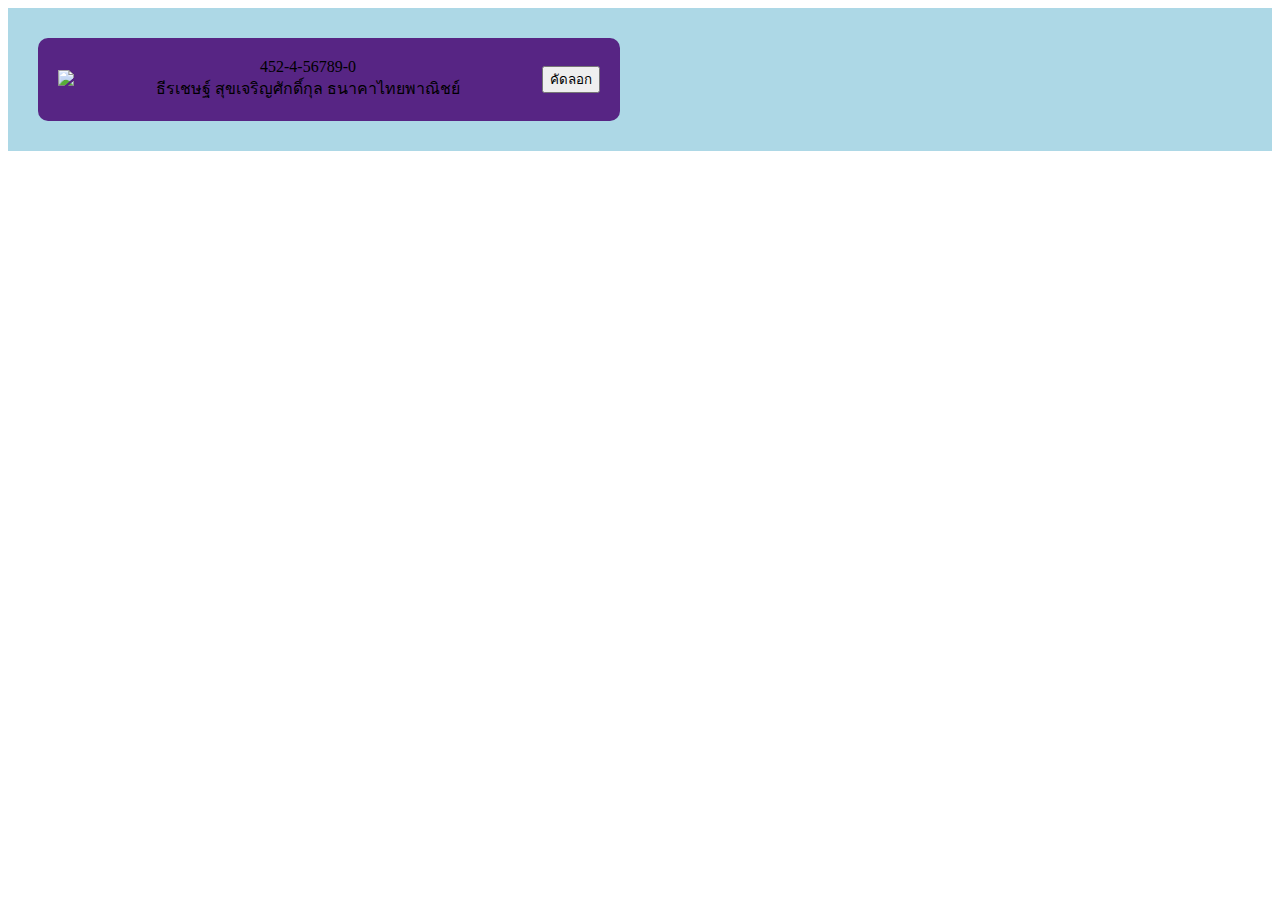
==== bank-accounts.html @ 4164fddb "Add files via upload" ====
<!DOCTYPE html>
<html>
<head>
	<title>
	</title>
	<style>
		.bank-accounts {
			background-color: lightblue;
			padding: 30px;

		}
		.bank-account {
			background-color: #572584;
			padding: 20px;
			max-width: 542px;
			border-radius: 10px;
			text-align: center;
			display: flex;
			align-items: center;
			justify-content: space-between;
		}
		.bank-img {
			text-align: left;
			max-width: 53px;
		}
	</style>
</head>
<body>
<div class="bank-accounts">
	<div class="bank-account">
		<div class="bank-img"><img src="https://www.gamesrig.com/img/checkout/logobank02.png"></div>
		<div>452-4-56789-0
			<br>ธีรเชษฐ์ สุขเจริญศักดิ์กุล ธนาคาไทยพาณิชย์</div>
		<div><button>คัดลอก</button></div>
	</div>
</div>

</body>
</html>
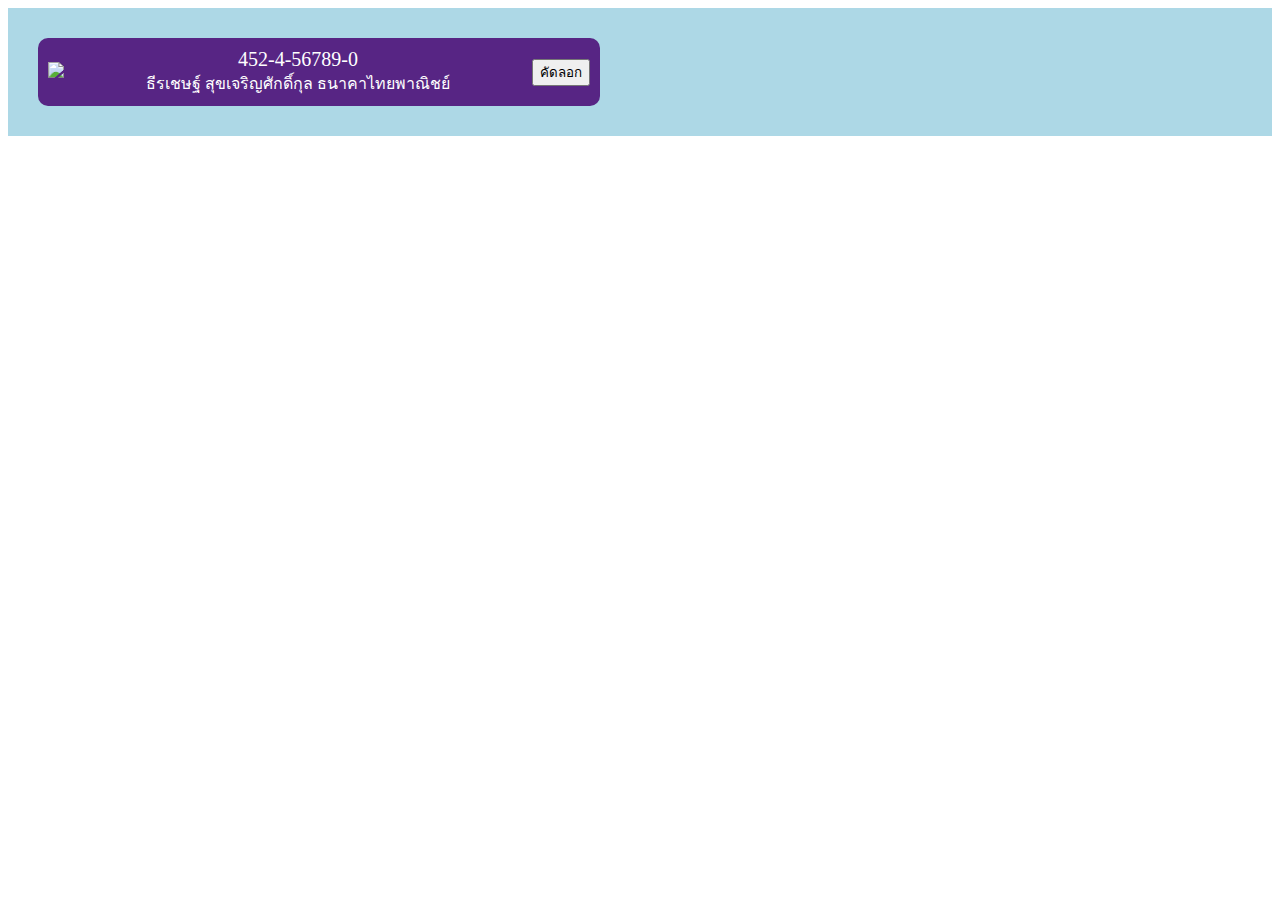
==== commit 0aa8e0c2: "Update bank-accounts.html" ====
--- a/bank-accounts.html
+++ b/bank-accounts.html
@@ -11,13 +11,15 @@
 		}
 		.bank-account {
 			background-color: #572584;
-			padding: 20px;
+			padding: 10px;
 			max-width: 542px;
 			border-radius: 10px;
 			text-align: center;
 			display: flex;
 			align-items: center;
 			justify-content: space-between;
+			color: white;
+
 		}
 		.bank-img {
 			text-align: left;
@@ -29,11 +31,11 @@
 <div class="bank-accounts">
 	<div class="bank-account">
 		<div class="bank-img"><img src="https://www.gamesrig.com/img/checkout/logobank02.png"></div>
-		<div>452-4-56789-0
+		<div><span style="font-size: 20px;">452-4-56789-0</span>
 			<br>ธีรเชษฐ์ สุขเจริญศักดิ์กุล ธนาคาไทยพาณิชย์</div>
 		<div><button>คัดลอก</button></div>
 	</div>
 </div>
 
 </body>
-</html>+</html>
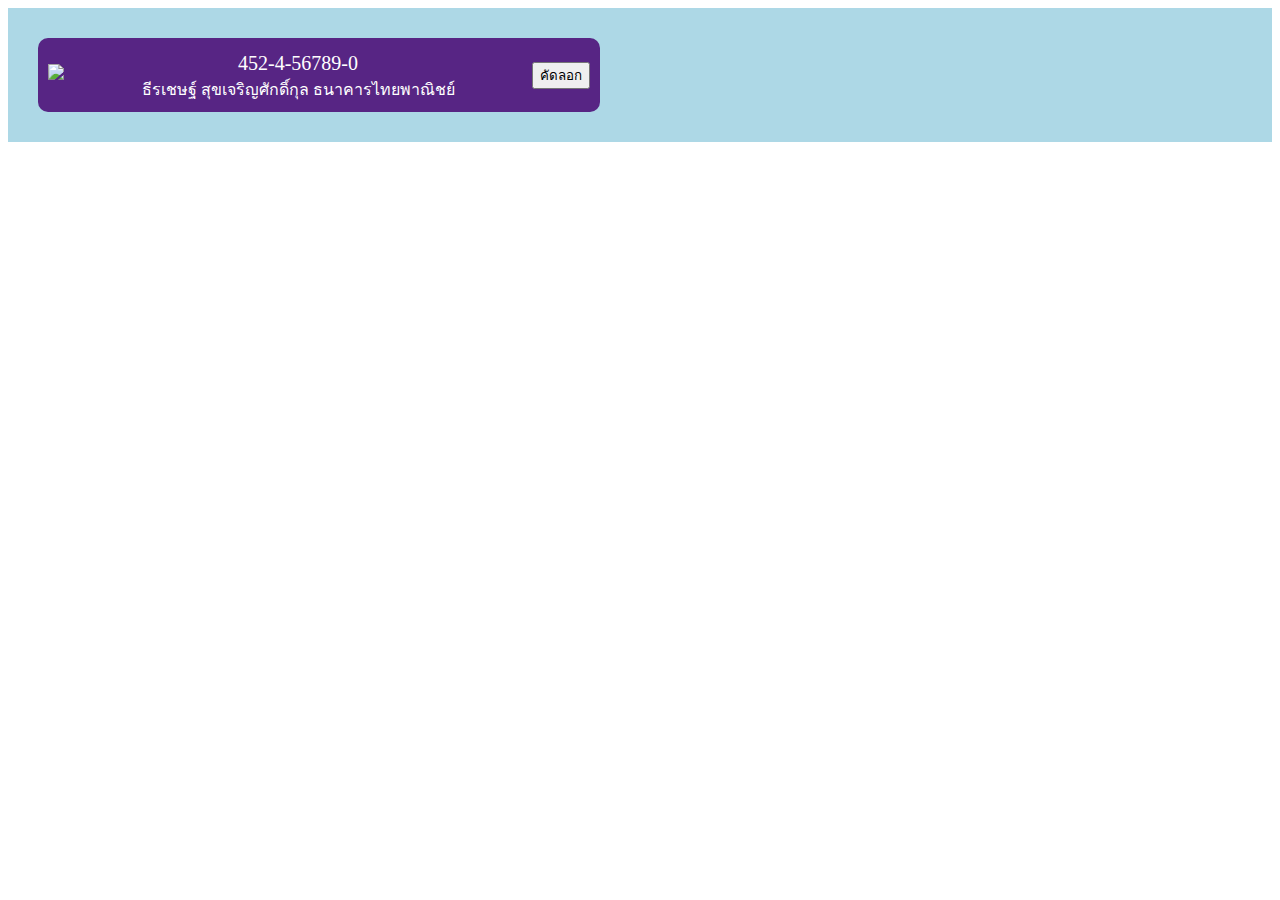
==== commit 1a505048: "Update bank-accounts.html" ====
--- a/bank-accounts.html
+++ b/bank-accounts.html
@@ -3,11 +3,12 @@
 <head>
 	<title>
 	</title>
+	<meta name="viewport" content="width=device-width, initial-scale=1.0">
+	<link href="https://fonts.googleapis.com/css?family=Kanit&display=swap" rel="stylesheet">
 	<style>
 		.bank-accounts {
 			background-color: lightblue;
 			padding: 30px;
-
 		}
 		.bank-account {
 			background-color: #572584;
@@ -19,7 +20,8 @@
 			align-items: center;
 			justify-content: space-between;
 			color: white;
-
+			vertical-align: middle;
+			line-height: 1.5;
 		}
 		.bank-img {
 			text-align: left;
@@ -31,8 +33,8 @@
 <div class="bank-accounts">
 	<div class="bank-account">
 		<div class="bank-img"><img src="https://www.gamesrig.com/img/checkout/logobank02.png"></div>
-		<div><span style="font-size: 20px;">452-4-56789-0</span>
-			<br>ธีรเชษฐ์ สุขเจริญศักดิ์กุล ธนาคาไทยพาณิชย์</div>
+		<div style="display: table-cell; vertical-align: middle;"><span style="font-size: 20px;">452-4-56789-0</span>
+			<br>ธีรเชษฐ์ สุขเจริญศักดิ์กุล ธนาคารไทยพาณิชย์</div>
 		<div><button>คัดลอก</button></div>
 	</div>
 </div>
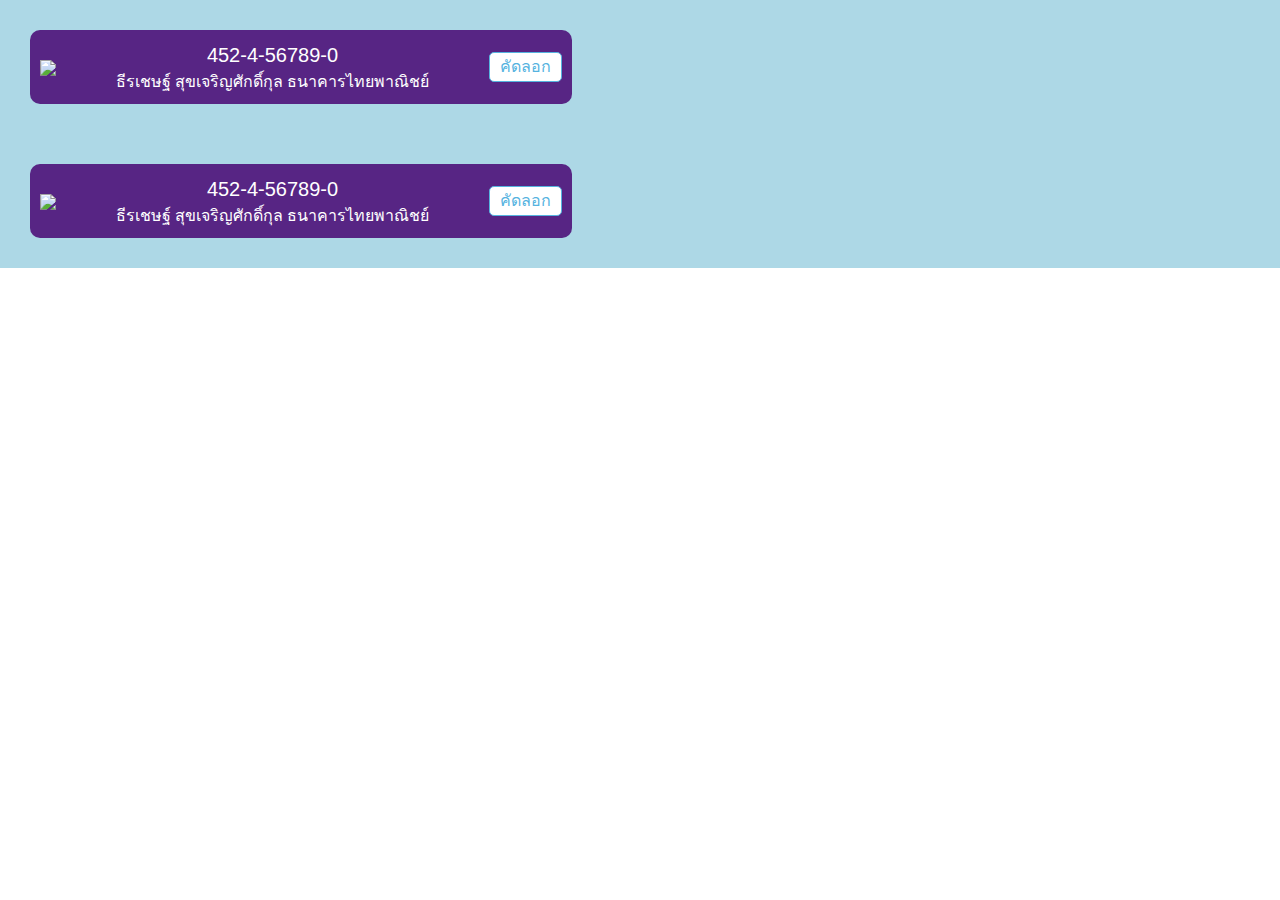
==== commit b894895d: "Update bank-accounts.html" ====
--- a/bank-accounts.html
+++ b/bank-accounts.html
@@ -5,6 +5,7 @@
 	</title>
 	<meta name="viewport" content="width=device-width, initial-scale=1.0">
 	<link href="https://fonts.googleapis.com/css?family=Kanit&display=swap" rel="stylesheet">
+	<link rel="stylesheet" href="https://stackpath.bootstrapcdn.com/bootstrap/4.3.1/css/bootstrap.min.css" integrity="sha384-ggOyR0iXCbMQv3Xipma34MD+dH/1fQ784/j6cY/iJTQUOhcWr7x9JvoRxT2MZw1T" crossorigin="anonymous">
 	<style>
 		.bank-accounts {
 			background-color: lightblue;
@@ -27,6 +28,22 @@
 			text-align: left;
 			max-width: 53px;
 		}
+		.copytext {
+    color: #56B3DF;
+    top: 5px;
+    right: 1rem;
+    border: 1px solid #56B3DF;
+    border-radius: 5px;
+    background-color: white;
+    padding: 2px 10px 2px 10px;
+}
+.hov-btn3:hover {
+    border-color: #56B3DF;
+    background-color: #56B3DF;
+    color: #fff;
+    transition: all 0.4s;
+    cursor: pointer;
+}
 	</style>
 </head>
 <body>
@@ -34,8 +51,67 @@
 	<div class="bank-account">
 		<div class="bank-img"><img src="https://www.gamesrig.com/img/checkout/logobank02.png"></div>
 		<div style="display: table-cell; vertical-align: middle;"><span style="font-size: 20px;">452-4-56789-0</span>
-			<br>ธีรเชษฐ์ สุขเจริญศักดิ์กุล ธนาคารไทยพาณิชย์</div>
-		<div><button>คัดลอก</button></div>
+			<br>ธีรเชษฐ์ สุขเจริญศักดิ์กุล <div style="display: inline-block;">ธนาคารไทยพาณิชย์</div></div>
+		<div class="p-t-2 p-b-2 stext-117 size-70 bg0 hov-btn3 p-lr-10 trans-04 copytext">คัดลอก</div>
+	</div>
+</div>
+
+</body>
+</html><!DOCTYPE html>
+<html>
+<head>
+	<title>
+	</title>
+	<meta name="viewport" content="width=device-width, initial-scale=1.0">
+	<link href="https://fonts.googleapis.com/css?family=Kanit&display=swap" rel="stylesheet">
+	<link rel="stylesheet" href="https://stackpath.bootstrapcdn.com/bootstrap/4.3.1/css/bootstrap.min.css" integrity="sha384-ggOyR0iXCbMQv3Xipma34MD+dH/1fQ784/j6cY/iJTQUOhcWr7x9JvoRxT2MZw1T" crossorigin="anonymous">
+	<style>
+		.bank-accounts {
+			background-color: lightblue;
+			padding: 30px;
+		}
+		.bank-account {
+			background-color: #572584;
+			padding: 10px;
+			max-width: 542px;
+			border-radius: 10px;
+			text-align: center;
+			display: flex;
+			align-items: center;
+			justify-content: space-between;
+			color: white;
+			vertical-align: middle;
+			line-height: 1.5;
+		}
+		.bank-img {
+			text-align: left;
+			max-width: 53px;
+		}
+		.copytext {
+    color: #56B3DF;
+    top: 5px;
+    right: 1rem;
+    border: 1px solid #56B3DF;
+    border-radius: 5px;
+    background-color: white;
+    padding: 2px 10px 2px 10px;
+}
+.hov-btn3:hover {
+    border-color: #56B3DF;
+    background-color: #56B3DF;
+    color: #fff;
+    transition: all 0.4s;
+    cursor: pointer;
+}
+	</style>
+</head>
+<body>
+<div class="bank-accounts">
+	<div class="bank-account">
+		<div class="bank-img"><img src="https://www.gamesrig.com/img/checkout/logobank02.png"></div>
+		<div style="display: table-cell; vertical-align: middle;"><span style="font-size: 20px;">452-4-56789-0</span>
+			<br>ธีรเชษฐ์ สุขเจริญศักดิ์กุล <div style="display: inline-block;">ธนาคารไทยพาณิชย์</div></div>
+		<div class="p-t-2 p-b-2 stext-117 size-70 bg0 hov-btn3 p-lr-10 trans-04 copytext">คัดลอก</div>
 	</div>
 </div>
 
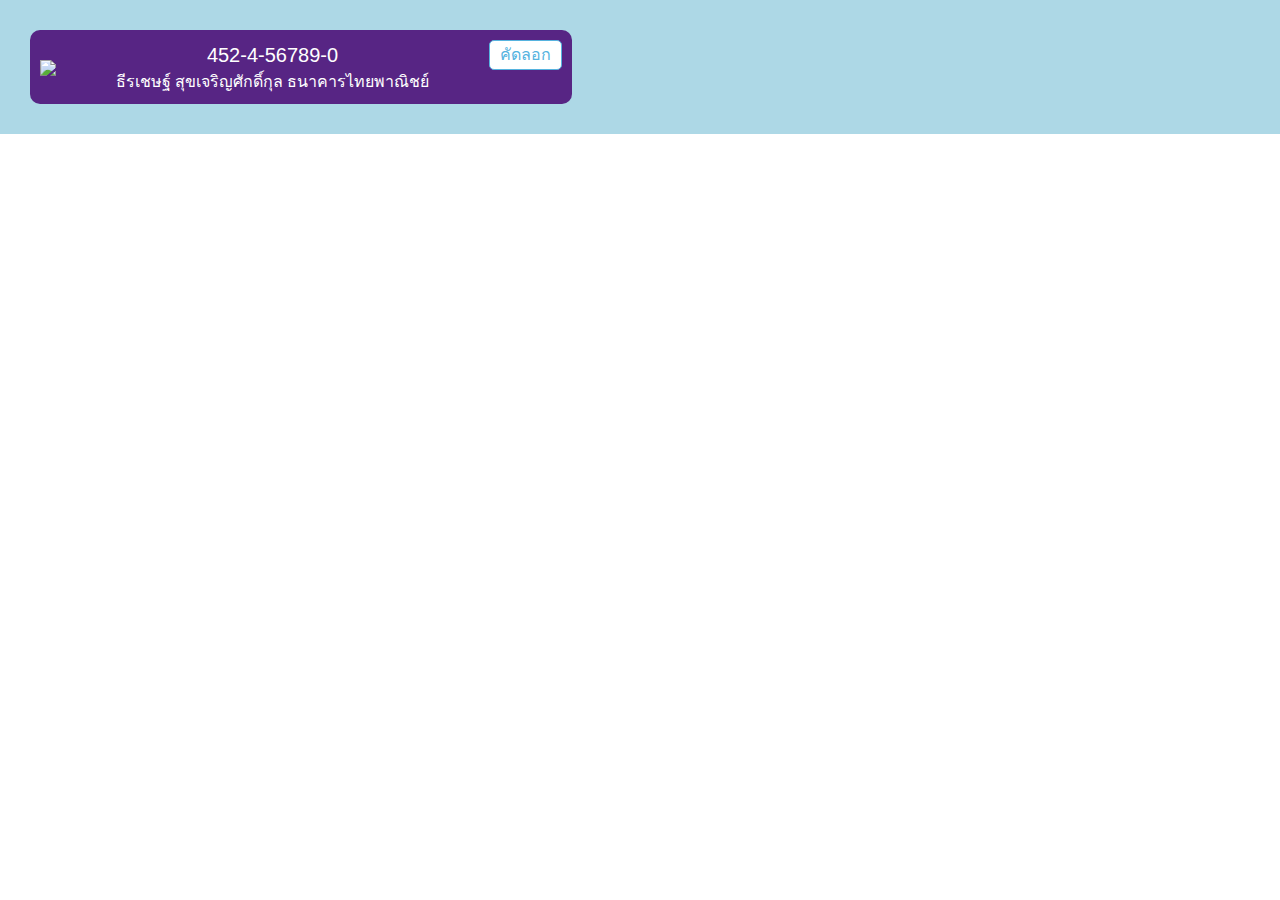
==== commit f3c2f42a: "Update bank-accounts.html" ====
--- a/bank-accounts.html
+++ b/bank-accounts.html
@@ -52,66 +52,7 @@
 		<div class="bank-img"><img src="https://www.gamesrig.com/img/checkout/logobank02.png"></div>
 		<div style="display: table-cell; vertical-align: middle;"><span style="font-size: 20px;">452-4-56789-0</span>
 			<br>ธีรเชษฐ์ สุขเจริญศักดิ์กุล <div style="display: inline-block;">ธนาคารไทยพาณิชย์</div></div>
-		<div class="p-t-2 p-b-2 stext-117 size-70 bg0 hov-btn3 p-lr-10 trans-04 copytext">คัดลอก</div>
-	</div>
-</div>
-
-</body>
-</html><!DOCTYPE html>
-<html>
-<head>
-	<title>
-	</title>
-	<meta name="viewport" content="width=device-width, initial-scale=1.0">
-	<link href="https://fonts.googleapis.com/css?family=Kanit&display=swap" rel="stylesheet">
-	<link rel="stylesheet" href="https://stackpath.bootstrapcdn.com/bootstrap/4.3.1/css/bootstrap.min.css" integrity="sha384-ggOyR0iXCbMQv3Xipma34MD+dH/1fQ784/j6cY/iJTQUOhcWr7x9JvoRxT2MZw1T" crossorigin="anonymous">
-	<style>
-		.bank-accounts {
-			background-color: lightblue;
-			padding: 30px;
-		}
-		.bank-account {
-			background-color: #572584;
-			padding: 10px;
-			max-width: 542px;
-			border-radius: 10px;
-			text-align: center;
-			display: flex;
-			align-items: center;
-			justify-content: space-between;
-			color: white;
-			vertical-align: middle;
-			line-height: 1.5;
-		}
-		.bank-img {
-			text-align: left;
-			max-width: 53px;
-		}
-		.copytext {
-    color: #56B3DF;
-    top: 5px;
-    right: 1rem;
-    border: 1px solid #56B3DF;
-    border-radius: 5px;
-    background-color: white;
-    padding: 2px 10px 2px 10px;
-}
-.hov-btn3:hover {
-    border-color: #56B3DF;
-    background-color: #56B3DF;
-    color: #fff;
-    transition: all 0.4s;
-    cursor: pointer;
-}
-	</style>
-</head>
-<body>
-<div class="bank-accounts">
-	<div class="bank-account">
-		<div class="bank-img"><img src="https://www.gamesrig.com/img/checkout/logobank02.png"></div>
-		<div style="display: table-cell; vertical-align: middle;"><span style="font-size: 20px;">452-4-56789-0</span>
-			<br>ธีรเชษฐ์ สุขเจริญศักดิ์กุล <div style="display: inline-block;">ธนาคารไทยพาณิชย์</div></div>
-		<div class="p-t-2 p-b-2 stext-117 size-70 bg0 hov-btn3 p-lr-10 trans-04 copytext">คัดลอก</div>
+		<div class="p-t-2 p-b-2 stext-117 size-70 bg0 hov-btn3 p-lr-10 trans-04 copytext" style="align-self: baseline;">คัดลอก</div>
 	</div>
 </div>
 
